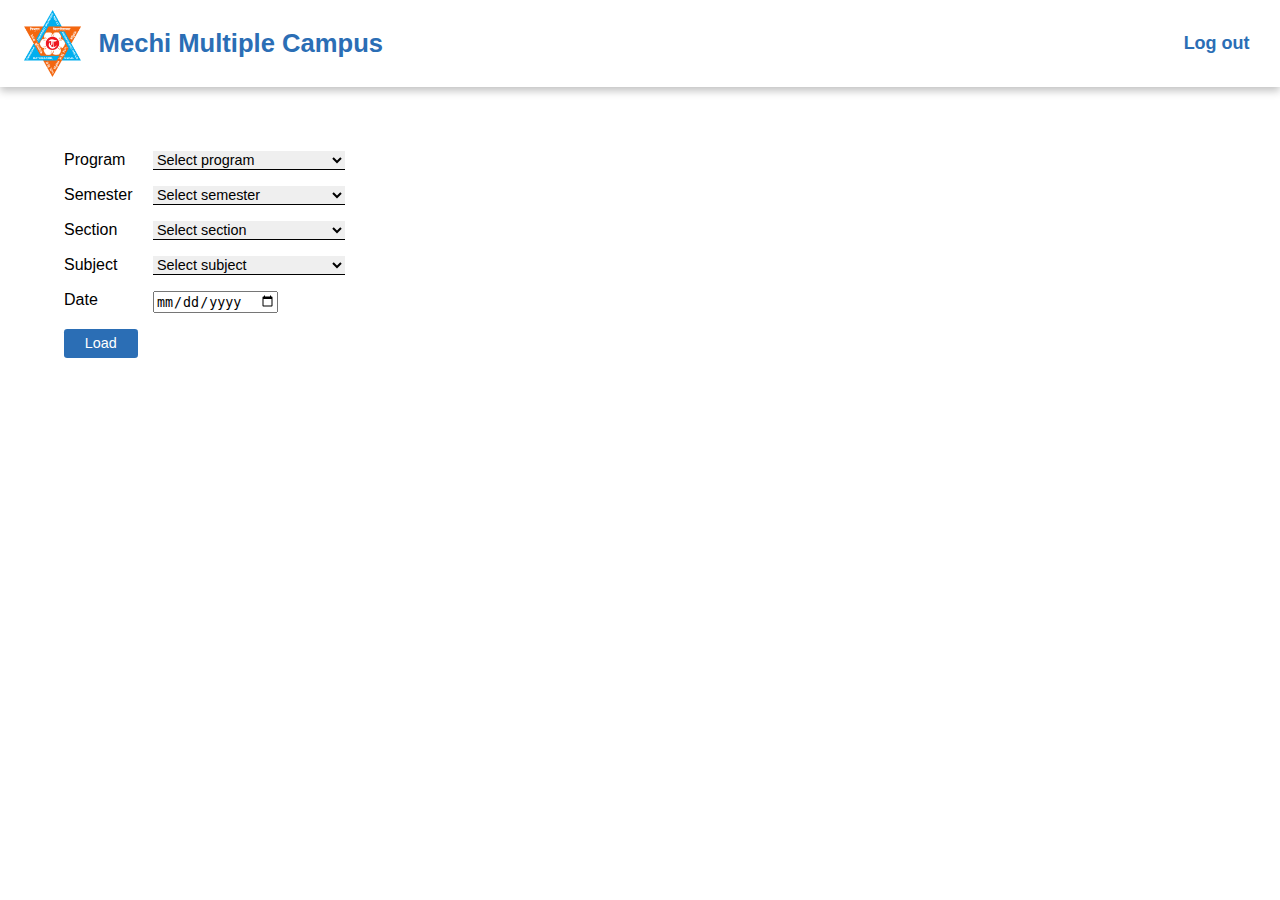
==== .template/update-attendance.html @ 9e109078 "Add update-attendace with css" ====
<!DOCTYPE html>
<html lang="en">
  <head>
    <meta charset="UTF-8" />
    <meta name="viewport" content="width=device-width, initial-scale=1.0" />
    <title>Update Attendance | Mechi Multiple Campus</title>
    <link rel="stylesheet" href="../res/css/theme.css" />
    <link rel="stylesheet" href="../res/css/attendance.css" />
    <link rel="icon" type="image/x-icon" href="../res/img/favicon.png" />
    <script src="../res/js/update-attendance.js"></script>
  </head>
  <body>
    <header>
      <span id="branding">
        <img src="../../../res/img/TU-Logo.svg.png" alt="TU Logo" />
        <h2>Mechi Multiple Campus</h2>
      </span>
      <button id="logout">Log out</button>
    </header>

    <main>
      <section>
        <div class="selector">
          <label for="program">Program</label>
          <select name="program" id="program">
            <option value="">Select program</option>
            <option value="bsc.csit">CSIT</option>
            <option value="bca">BCA</option>
          </select>
        </div>

        <div class="selector">
          <label for="semester">Semester</label>
          <select name="semester" id="semester">
            <option value="">Select semester</option>
            <option value="1">First</option>
            <option value="2">Second</option>
          </select>
        </div>

        <div class="selector">
          <label for="section">Section</label>
          <select name="section" id="section">
            <option value="">Select section</option>
            <option value="A">A</option>
            <option value="B">B</option>
          </select>
        </div>

        <div class="selector">
          <label for="subject">Subject</label>
          <select name="subject" id="subject">
            <option value="">Select subject</option>
            <option value="csc115">C Programming</option>
          </select>
        </div>

        <div class="selector">
            <label for="date">Date</label>
            <input type="date" id="date" min="" max="" value="" />
          </div>
  

        <div class="selector">
          <button type="button" onclick="loadStudents()" id="loader">
            &emsp;Load&emsp;
          </button>
        </div>
      </section>

      <form action="" method="POST" id="form" style="display: none">
        <table id="table">
          <thead>
            <tr>
              <th>Roll No.</th>
              <th>Name</th>
              <th>Attendance</th>
            </tr>
          </thead>
          <tbody>
            <tr>
              <td>1</td>
              <td>Neelam Karki</td>
              <td>
                <input
                  type="radio"
                  name="present"
                  value="present"
                  checked
                />present
                <input type="radio" name="absent" value="absent" />absent
              </td>
            </tr>
            <tr>
              <td>2</td>
              <td>Bipul Karki</td>
              <td>
                <input type="radio" name="present" value="present" />present
                <input
                  type="radio"
                  name="absent"
                  value="absent"
                  checked
                />absent
              </td>
            </tr>
          </tbody>
        </table>
        <br />
        <button type="submit" id="submit">&emsp;update Attendance&emsp;</button>
      </form>
    </main>
  </body>
</html>
---- res/css/theme.css ----
:root {
  accent-color: #00aff0; /*you will not use this; it is used by browser!*/
  --accent-color: #2b6eb5;
  --main-color: white;
  --primary-color: black;
  --secondary-color: #00aff0;
  --tertiary-color: #f36710;
  --auxillary-color: #ee161f;
  --out_of_focus-color: rgba(100, 100, 100, 0.4);
  --container-border_radius: 1.6rem;
  --input-border_radius: 0.4rem;
  --input-padding: 0.8rem;
  --transition-time: 0.3s;
  --h1-size: 2rem;
  --h2-size: 1.6rem;
  --h3-size: 1.2rem;
  --header-shadow: rgba(0, 0, 0, 0.24) 0px 4px 8px;
}

body {
  margin: 0;
  font-family: Arial, Helvetica, sans-serif, system;
}

header {
  padding: 0.5rem 1.5rem;
  display: flex;
  justify-content: space-between;
  align-items: center;
  box-shadow: var(--header-shadow);
  background-color: var(--main-color);
}

#branding {
  display: flex;
  align-items: center;
  background-color: transparent;
}
#branding:focus > h2,
#branding:hover > h2 {
  color: var(--auxillary-color);
  transition: var(--transition-time);
}
#branding > img {
  margin-right: 2ch;
  height: calc(var(--h2-size) * 2 + 1rem);
  width: auto;
}
#branding > h2 {
  display: inline;
  color: var(--accent-color);
}

button {
  border: 0;
  border-radius: 0.2rem;
  padding: 0.4rem;
  cursor: pointer;
  width: max-content;
  color: var(--main-color);
}

h1 {
  font-size: var(--h1-size);
}
h2 {
  font-size: var(--h2-size);
}
h3 {
  font-size: var(--h3-size);
}

a {
  text-decoration: none;
  color: var(--accent-color);
}
a:focus,
a:hover {
  color: var(--auxillary-color);
}
*:focus {
  outline: 1px dashed var(--tertiary-color);
}

#logout {
  font-size: large;
  font-weight: bold;
  color: var(--accent-color);
  background-color: transparent;
}
#logout:focus,
#logout:hover {
  color: var(--auxillary-color);
}

select,
button {
  font-size: 0.9rem;
}

table {
  border-spacing: 0;
  width: 100%;
  box-shadow: var(--header-shadow);
}
thead {
  text-align: left;
  color: #f8f9fa;
  background-color: dimgrey;
}
th {
  padding: 0.6rem 1rem;
  font-size: 1.1rem;
}
th:first-child {
  border-top-left-radius: 0.5rem;
}
th:last-child {
  border-top-right-radius: 0.5rem;
}
tr {
  border-bottom: 1px solid lightgrey;
}
tr:nth-of-type(even) {
  background-color: whitesmoke;
}
tr:last-of-type {
  border-bottom: 2px solid dimgrey;
}
td {
  padding: 0.5rem 1rem;
  font-size: 1rem;
}

#form {
  margin-left: 5rem;
  margin-right: 5rem;
}
---- res/css/attendance.css ----
img {
  margin-right: 2ch;
  height: calc(var(--h2-size) * 2 + 1rem);
  width: auto;
}

h2 {
  display: inline;
  color: var(--accent-color);
}

main {
  padding: 4rem;
  display: flex;
  flex-direction: column;
  gap: 3rem 0;
}

section {
  display: flex;
  flex-direction: column;
  gap: 1rem 0;
}

.selector {
  display: grid;
  grid-template-columns: 10ch max-content;
}
select {
  border: none;
  border-bottom: 1px solid black;
  width: 24ch;
}

#loader {
  background-color: var(--accent-color);
}
#loader:hover {
  transition: 0.3s;
  background-color: var(--tertiary-color);
}
#submit {
  background-color: var(--primary-color);
}
#submit:hover {
  transition: 0.3s;
  background-color: var(--auxillary-color);
}
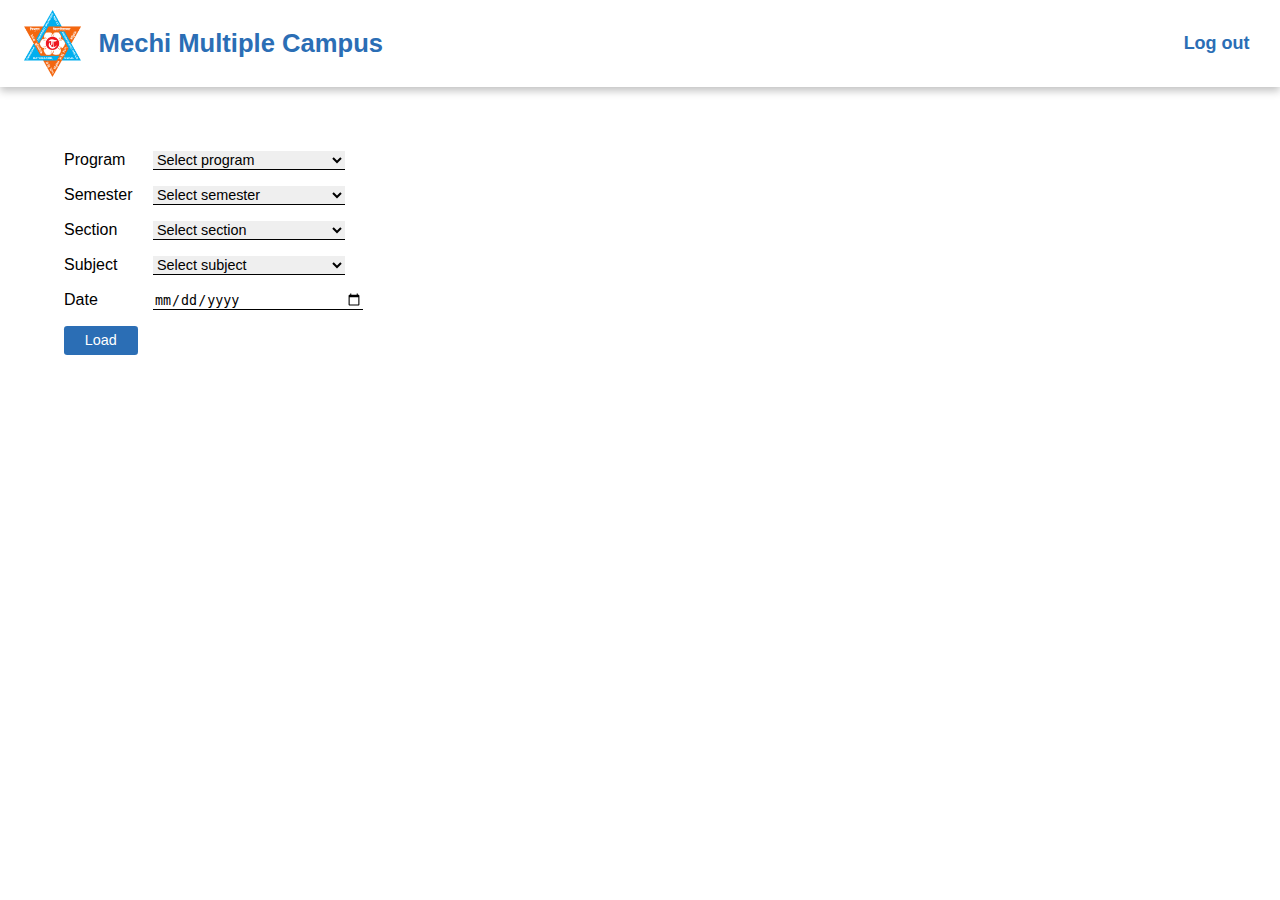
==== commit 71713d84: "Add update-attendace with css" ====
--- a/.template/update-attendance.html
+++ b/.template/update-attendance.html
@@ -7,7 +7,7 @@
     <link rel="stylesheet" href="../res/css/theme.css" />
     <link rel="stylesheet" href="../res/css/attendance.css" />
     <link rel="icon" type="image/x-icon" href="../res/img/favicon.png" />
-    <script src="../res/js/update-attendance.js"></script>
+   
   </head>
   <body>
     <header>
--- a/res/css/attendance.css
+++ b/res/css/attendance.css
@@ -31,6 +31,11 @@
   border-bottom: 1px solid black;
   width: 24ch;
 }
+input[type="date"] {
+  border: none;
+  border-bottom: 1px solid black;
+  width: 26ch;
+}
 
 #loader {
   background-color: var(--accent-color);
